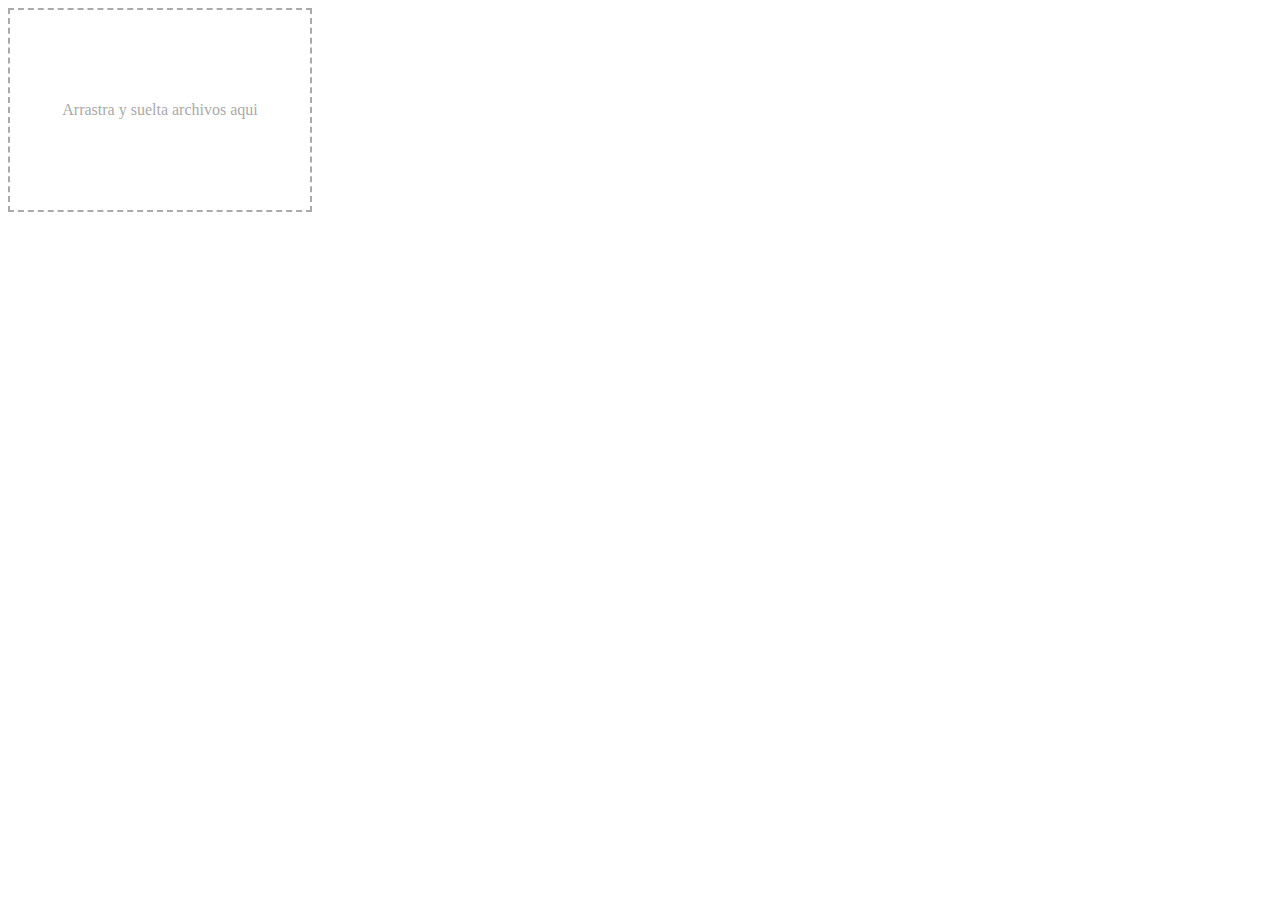
==== Drag&Drop/Index.html @ 7176a149 "Add files via upload" ====
<!DOCTYPE html>
<html lang="en">
<head>

    <meta charset="UTF-8">

    <meta name="viewport" content="width=device-width, initial-scale=1.0">

    <title>Drag and Drop File.</title>

  <!-- <script type="text/javascript" src="/funciones.js"></script> -->

    <link rel="stylesheet" href="./estilos.css">

</head>
<body>

    <div id="DropZone">Arrastra y suelta archivos aqui</div>
    <div id="fileList"></div>
    <script src="./funciones.js"></script>


</body>
</html>
---- Drag&Drop/estilos.css ----
#DropZone{

    width: 300px;
    height: 200px;
    border: 2px dashed #aaa;
    display: flex;
    align-items: center;
    justify-content: center;
    font-size: 16px;
    color: #aaa;

}

#DropZone.hover{

    border-color: #333;
    color: #333;

}
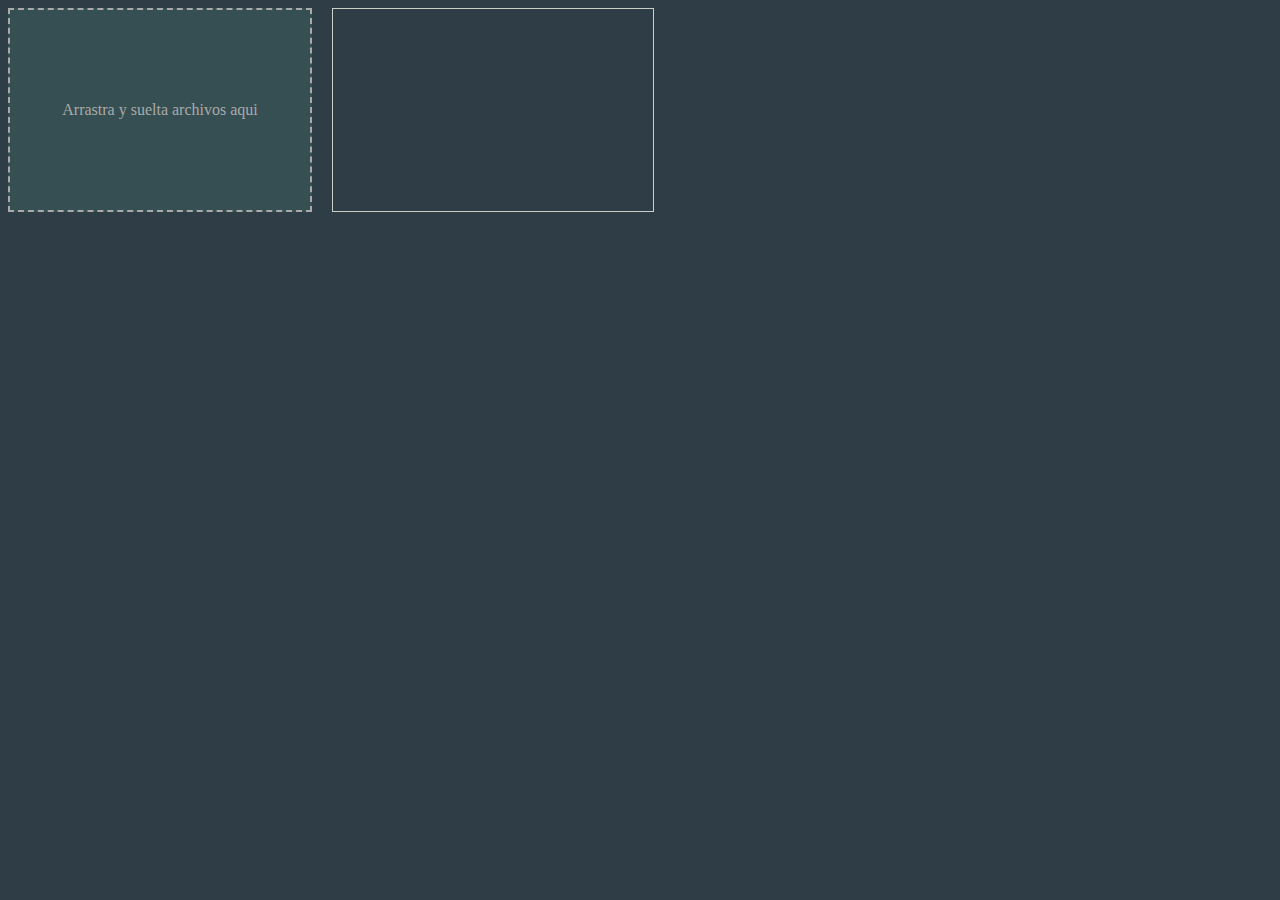
==== commit 0bd262da: "Add files via upload" ====
--- a/Drag&Drop/Index.html
+++ b/Drag&Drop/Index.html
@@ -19,6 +19,5 @@
     <div id="fileList"></div>
     <script src="./funciones.js"></script>
 
-
 </body>
 </html>--- a/Drag&Drop/estilos.css
+++ b/Drag&Drop/estilos.css
@@ -1,3 +1,10 @@
+body{
+
+    display: flex;
+    gap: 20px;
+    background-color: rgb(47, 62, 70);
+
+}
 #DropZone{
 
     width: 300px;
@@ -8,12 +15,33 @@
     justify-content: center;
     font-size: 16px;
     color: #aaa;
+    background-color: rgb(53, 79, 82);
 
 }
 
 #DropZone.hover{
 
-    border-color: #333;
-    color: #333;
+    border-color: rgb(82, 121, 111);
+    color: rgb(82, 121, 111);
 
-}+}
+
+
+#fileList{
+
+    width: 300px;
+    max-height: 200px;
+    overflow-y: auto;
+    border: 1px solid rgb(202, 210, 197);
+    padding: 10px;
+    color: rgb(202, 210, 197);
+
+}
+
+#fiileList li{
+
+    list-style: square;
+    padding: 5px 0;
+    border-bottom: 1px solid #eee;
+
+}
